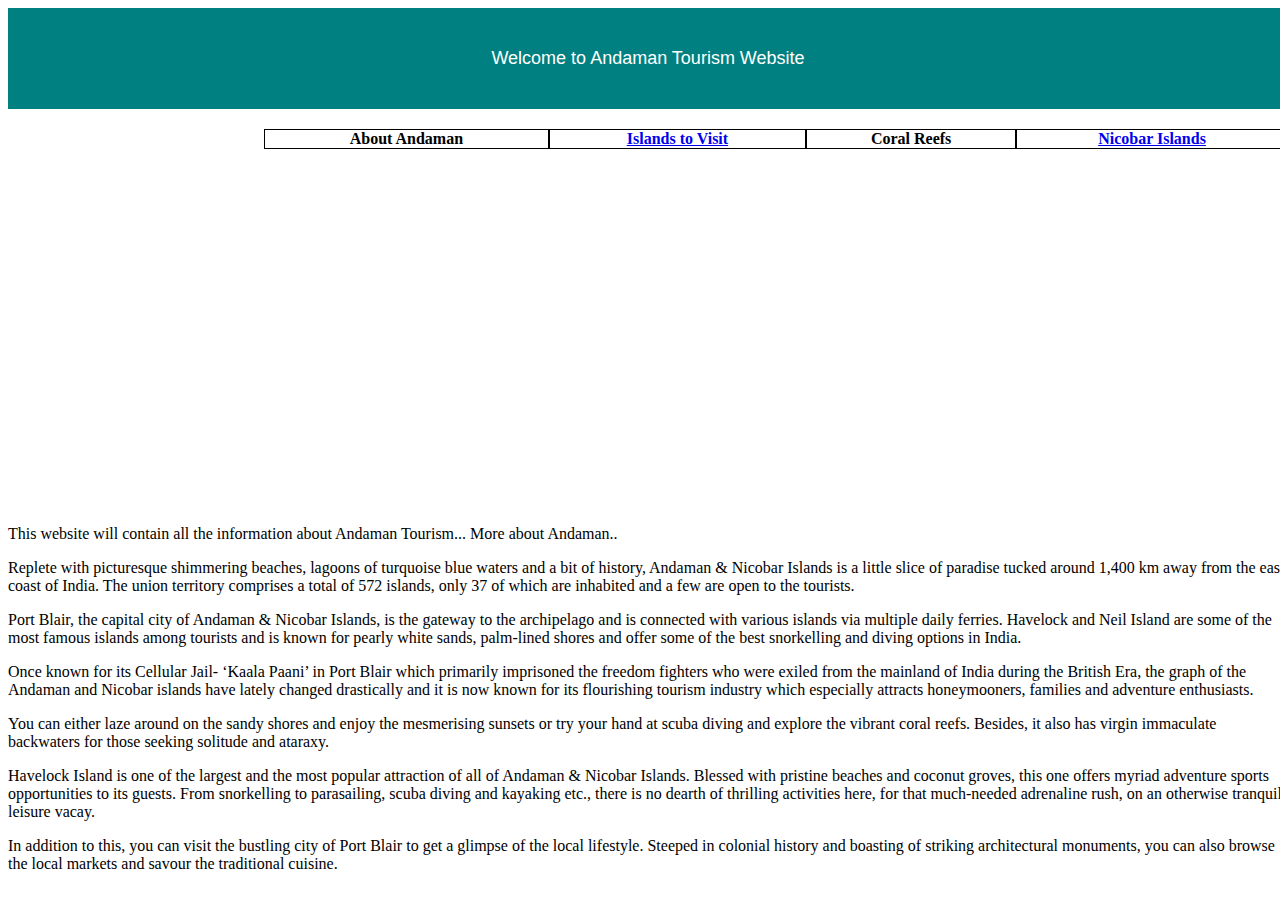
==== index.html @ fbb3fd36 "added 3 html pages with images" ====
<html>
<head> </head>
<link rel="stylesheet" type="text/css" href="css/main.css"></link>
<body>
	
	<div class="tagline">
		Welcome to Andaman Tourism Website
	</div>
	<div class="top_nav">
    
    <div class="Heading">
        <div class="Cell">
            <p>About Andaman</p>
        </div>
        <div class="Cell">
            <p><a href='andaman_islands.html'>Islands to Visit</a></p>
        </div>
        <div class="Cell">
            <p>Coral Reefs</p>
        </div>
        <div class="Cell">
            <p><a href='nicobar_islands.html'>Nicobar Islands</a></p>
        </div>
    </div>
    <!--<div class="Row">
        <div class="Cell">
            <p>Row 1 Column 1</p>
        </div>
        <div class="Cell">
            <p>Row 1 Column 2</p>
        </div>
        <div class="Cell">
            <p>Row 1 Column 3</p>
        </div>
    </div> -->
    
</div>

	<div class="home_banner"></div>
	<br/><br/>
This website will contain all the information about Andaman Tourism...

More about Andaman..

<p>
Replete with picturesque shimmering beaches, lagoons of turquoise blue waters and a bit of history, Andaman & Nicobar Islands is a little slice of paradise tucked around 1,400 km away from the east coast of India. The union territory comprises a total of 572 islands, only 37 of which are inhabited and a few are open to the tourists. </p>

<p>
Port Blair, the capital city of Andaman & Nicobar Islands, is the gateway to the archipelago and is connected with various islands via multiple daily ferries. Havelock and Neil Island are some of the most famous islands among tourists and is known for pearly white sands, palm-lined shores and offer some of the best snorkelling and diving options in India.</p>

<p>
Once known for its Cellular Jail- ‘Kaala Paani’ in Port Blair which primarily imprisoned the freedom fighters who were exiled from the mainland of India during the British Era, the graph of the Andaman and Nicobar islands have lately changed drastically and it is now known for its flourishing tourism industry which especially attracts honeymooners, families and adventure enthusiasts. </p>

<p>You can either laze around on the sandy shores and enjoy the mesmerising sunsets or try your hand at scuba diving and explore the vibrant coral reefs. Besides, it also has virgin immaculate backwaters for those seeking solitude and ataraxy.</p>

<p>Havelock Island is one of the largest and the most popular attraction of all of Andaman & Nicobar Islands. Blessed with pristine beaches and coconut groves, this one offers myriad adventure sports opportunities to its guests. From snorkelling to parasailing, scuba diving and kayaking etc., there is no dearth of thrilling activities here, for that much-needed adrenaline rush, on an otherwise tranquil leisure vacay. </p>

In addition to this, you can visit the bustling city of Port Blair to get a glimpse of the local lifestyle. Steeped in colonial history and boasting of striking architectural monuments, you can also browse the local markets and savour the traditional cuisine.

</body></html>
---- css/main.css ----
html{
	width: 100%;
	height: 100%;
}

body{
	width: 100%;
	height: 100%;
}

.tagline {
	padding-top: 40px;
	padding-bottom: 40px;
	font-size: 18px;
	font-family: Arial;
	color: white;
	text-align: center;
	background-color: teal;

}


.top_nav
    {
        display: table;
        width: 80%;
        float: right;
        margin-top:10px;
        margin-bottom: 10px;
        padding-top: 10px;
    }
    .Title
    {
        display: table-caption;
        text-align: center;
        font-weight: bold;
        font-size: larger;
    }
    .Heading
    {
        display: table-row;
        font-weight: bold;
        text-align: center;
    }
    .Row
    {
        display: table-row;

    }
    .Cell
    {
        display: table-cell;
        border: solid;
        border-width: thin;
        padding-left: 5px;
        padding-right: 5px;
    }

.home_banner{
	background-image: url('../media/images/havelock_home_banner.jpg');
	background-size: cover;
	max-width: 100%;
	height: 380px;
	
	background-repeat: no-repeat;
	text-align: center;
}

 .subpage_heading
    {
    	width: 100%;
        display: table-row;
        text-align: center;
    }

    .sub_top_nav
    {
        display: table;
        width: 100%;
        margin-top:10px;
        margin-bottom: 10px;
        padding-top: 10px;
    }

    .portblair_snap
    {
    background-image: url('../media/images/portblair_image.jpg');
	background-size: cover;
	width: 35%;
	margin-left: 100px;
	padding-left: 100px;
	height: 200px;
    }

    .havelock_snap
    {
    background-image: url('../media/images/havelock.jpg');
	background-size: cover;
	max-width: 50%;
	margin-left: 100px;
	padding-left: 100px;
	height: 300px;
    }
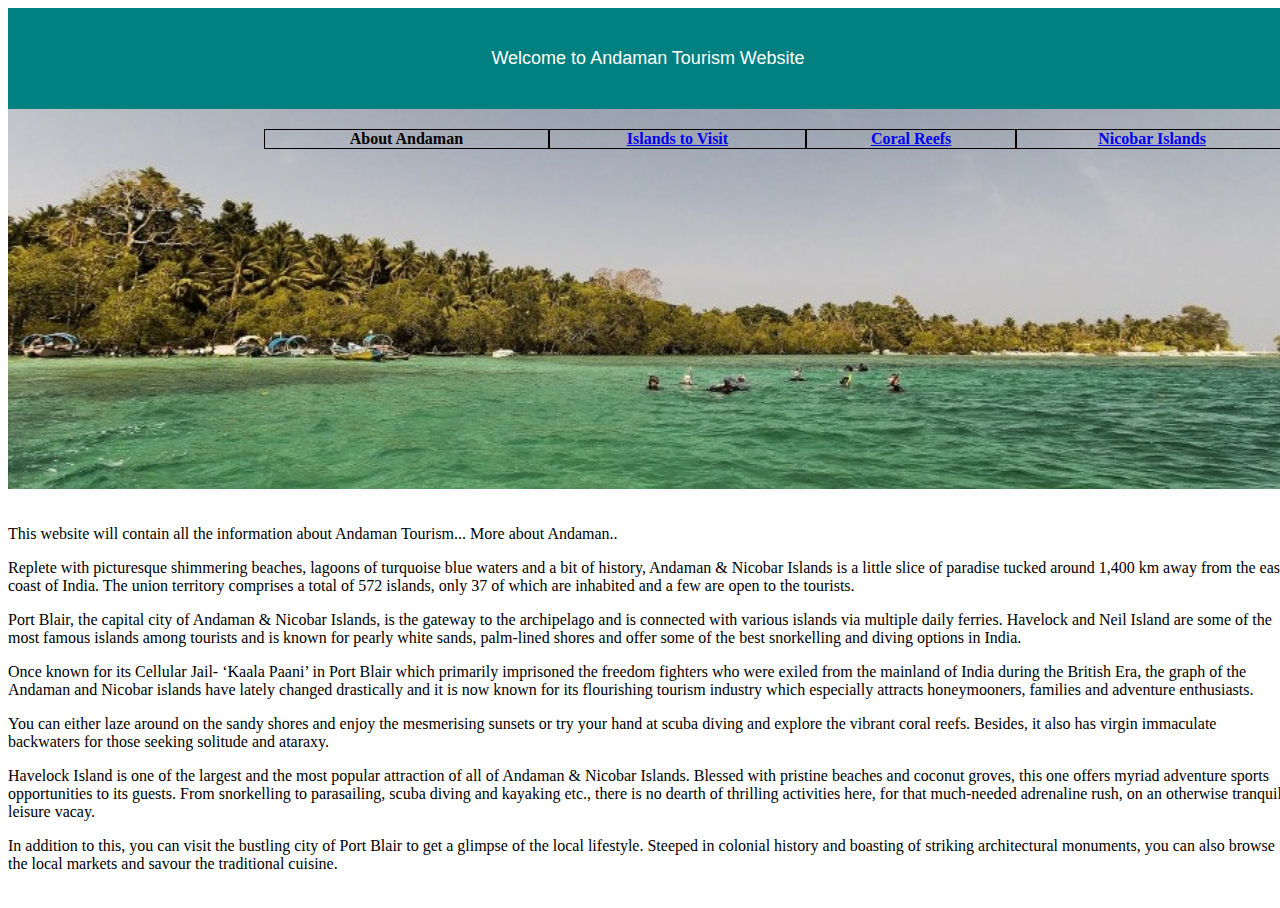
==== commit b9843214: "added new coralreef page single para" ====
--- a/index.html
+++ b/index.html
@@ -16,7 +16,7 @@
             <p><a href='andaman_islands.html'>Islands to Visit</a></p>
         </div>
         <div class="Cell">
-            <p>Coral Reefs</p>
+            <p><a href='coral_reef.html'>Coral Reefs</a></p>
         </div>
         <div class="Cell">
             <p><a href='nicobar_islands.html'>Nicobar Islands</a></p>
